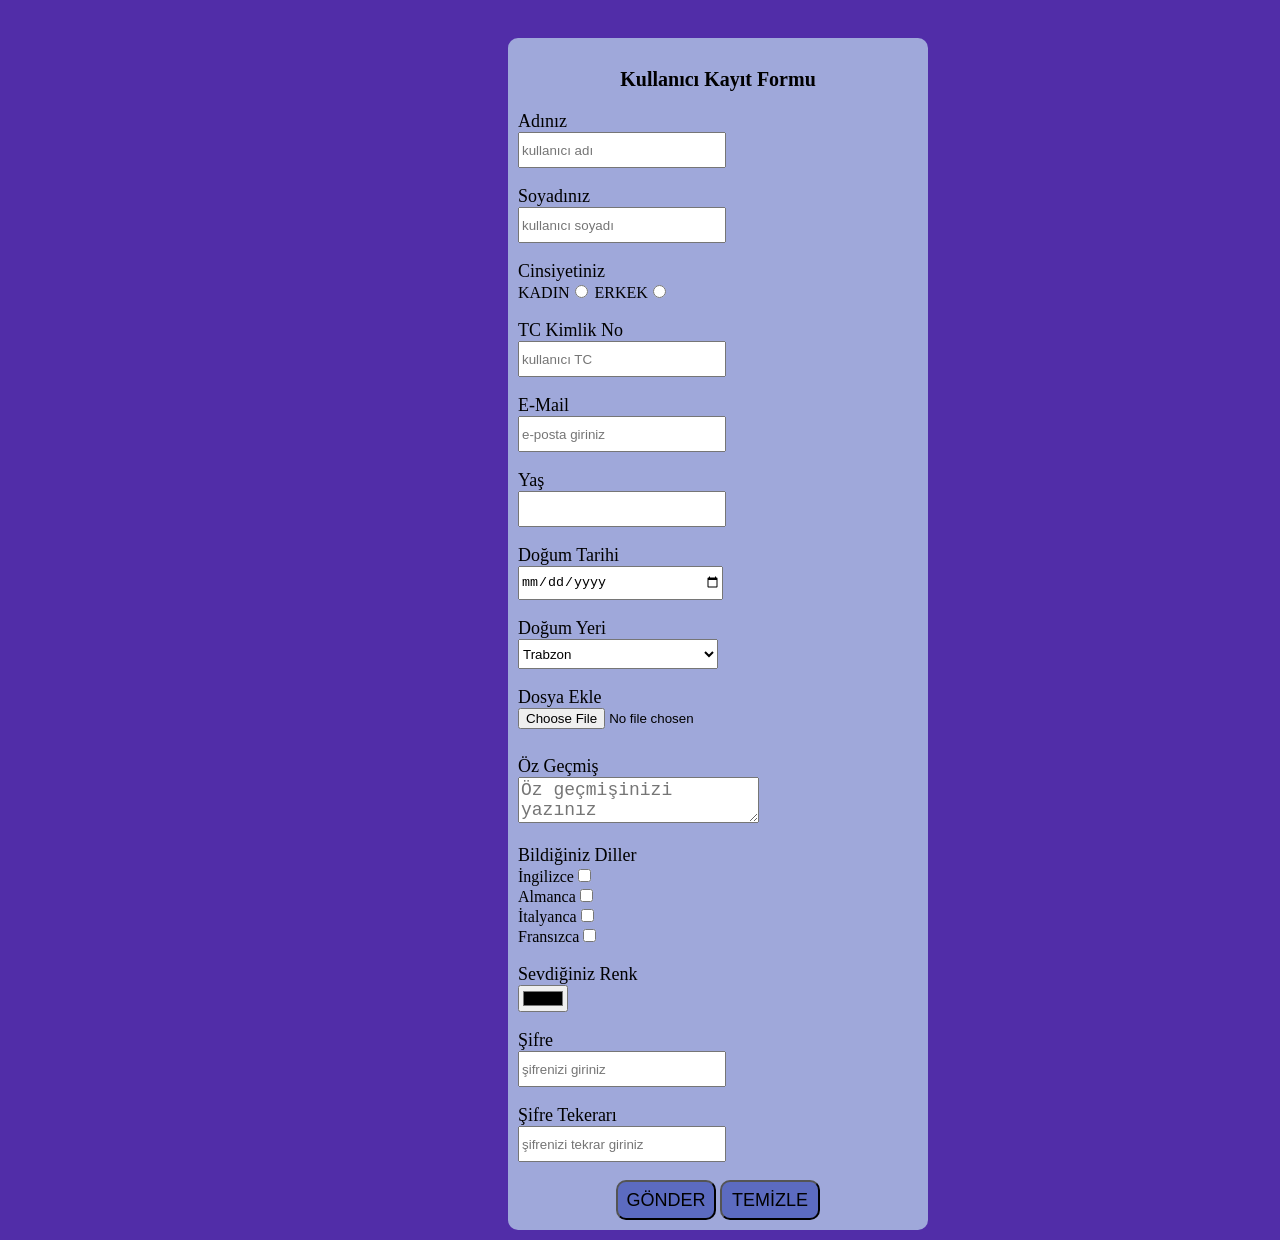
==== index.html @ 49d2aab1 "Add files via upload" ====
<!DOCTYPE html>
<html lang="en">
<head>
    <meta charset="UTF-8">
    <title>Üye Ol</title>

    <link rel="stylesheet" href="uye.css">
</head>
<body>
<div class="uyeformu">
    <form action="admin.html" method="post">
        <h3>Kullanıcı Kayıt Formu</h3>

        <div class="row">
            <div class="col25">
                <label class="form_icerik">Adınız</label><br>
            </div>
            <div class="col75">
                <input class="input" type="text" name="adiniz"  placeholder="kullanıcı adı" required maxlength="40"/><br><br>
            </div>
        </div>

        <div class="row">
            <div class="col25">
                <label class="form_icerik">Soyadınız</label><br>
            </div>
            <div class="col75">
                <input class="input" type="text" name="soyadiniz" placeholder="kullanıcı soyadı" required maxlength="40" /><br><br>
            </div>
        </div>

        <div class="row">
            <div class="col25">
                <label class="form_icerik">Cinsiyetiniz</label><br>
            </div>
            <div class="col75">
                KADIN<input type="radio" name="cinsiyet"  value="kadın">
                ERKEK<input type="radio" name="cinsiyet" value="erkek"><br><br>
            </div>
        </div>

        <div class="row">
            <div class="col25">
                <label class="form_icerik">TC Kimlik No</label><br>
            </div>
            <div class="col75">
                <input class="input" type="text" name="tcniz"  placeholder="kullanıcı TC" required maxlength="11" minlength="11" /><br><br>
            </div>
        </div>

        <div class="row">
            <div class="col25">
                <label class="form_icerik">E-Mail</label><br>
            </div>
            <div class="col75">
                <input class="input" type="email" name="tcniz"  placeholder="e-posta giriniz" required /><br><br>
            </div>
        </div>

        <div class="row">
            <div class="col25">
                <label class="form_icerik">Yaş</label><br>
            </div>
            <div class="col75">
                <input class="input" type="number" name="yas"  required min="18" max="100"/><br><br>
            </div>
        </div>
        <div class="row">
            <div class="col25">
                <label class="form_icerik">Doğum Tarihi</label><br>
            </div>
            <div class="col75">
                <input class="input" type="date" name="tarih" /><br><br>
            </div>
        </div>
        <div class="row">
            <div class="col25">
                <label class="form_icerik">Doğum Yeri</label><br>
            </div>
            <div class="col75">
                <select class="input" name="yer">
                    <option value="trabzon">Trabzon</option>
                    <option value="istanbul">İstanbul</option>
                    <option value="ankara">Ankara</option>
                    <option value="malatya">Malatya</option>
                    <option value="bursa">Bursa</option>
                </select><br><br>
            </div>
        </div>
        <div class="row">
            <div class="col25">
                <label class="form_icerik">Dosya Ekle</label><br>
            </div>
            <div class="col75">
                <input class="input" type="file" name="file"  required/><br><br>
            </div>
        </div>
        <div class="row">
            <div class="col25">
                <label class="form_icerik">Öz Geçmiş</label><br>
            </div>
            <div class="col75">
                <textarea name="mesaj" class="form_icerik" placeholder="Öz geçmişinizi yazınız"></textarea><br><br>
            </div>
        </div>

        <div class="row">
            <div class="col25">
                <label class="form_icerik">Bildiğiniz Diller</label><br>
            </div>
            <div class="col75">
                <label for="ing">İngilizce</label><input type="checkbox" id="ing" value="ing"><br>
                <label for="alm">Almanca</label><input type="checkbox" id="alm" value="alm"><br>
                <label for="alm">İtalyanca</label><input type="checkbox" id="itl" value="alm"><br>
                <label for="fra">Fransızca</label><input type="checkbox" id="fra" value="fra"><br><br>

            </div>
        </div>

        <div class="row">
            <div class="col25">
                <label class="form_icerik">Sevdiğiniz Renk</label><br>
            </div>
            <div class="col75">
                <input type="color" name="renk" /><br><br>
            </div>
        </div>


        <div class="row">
            <div class="col25">
                <label class="form_icerik">Şifre</label><br>
            </div>
            <div class="col75">
                <input class="input" type="password" name="sifre" placeholder="şifrenizi giriniz" required/><br><br>
            </div>
        </div>
        <div class="row">
            <div class="col25">
                <label class="form_icerik">Şifre Tekerarı</label><br>
            </div>
            <div class="col75">
                <input class="input" type="password" name="sifre_tekrarı" placeholder="şifrenizi tekrar giriniz"  required/><br><br>
            </div>
        </div>

        <div class="row_button">
            <input type="submit" class="button"  value="GÖNDER">
            <input type="reset" class="button" name="sil" id="sil" value="TEMİZLE">
        </div>

    </form>


</div>
</body>
</html>
---- uye.css ----
body{
    background-color:#512DA8;

    padding-left:500px;
    padding-top: 30px;
}

.uyeformu{

    height: auto;
    width:400px;
    border-radius:10px;
    background-color:#9FA8DA;
    padding:10px;

}

h3{
    text-align:center;
    font-size:20px;
}
.form_icerik{
    font-size:18px;
}
.button{
    height:40px;
    width: 100px;
    border-radius:10px;
    background-color:#5C6BC0 ;
    font-size:18px;

}
.row_button{
    text-align:center;
}
.input{
    height:30px;
    width:200px;
}
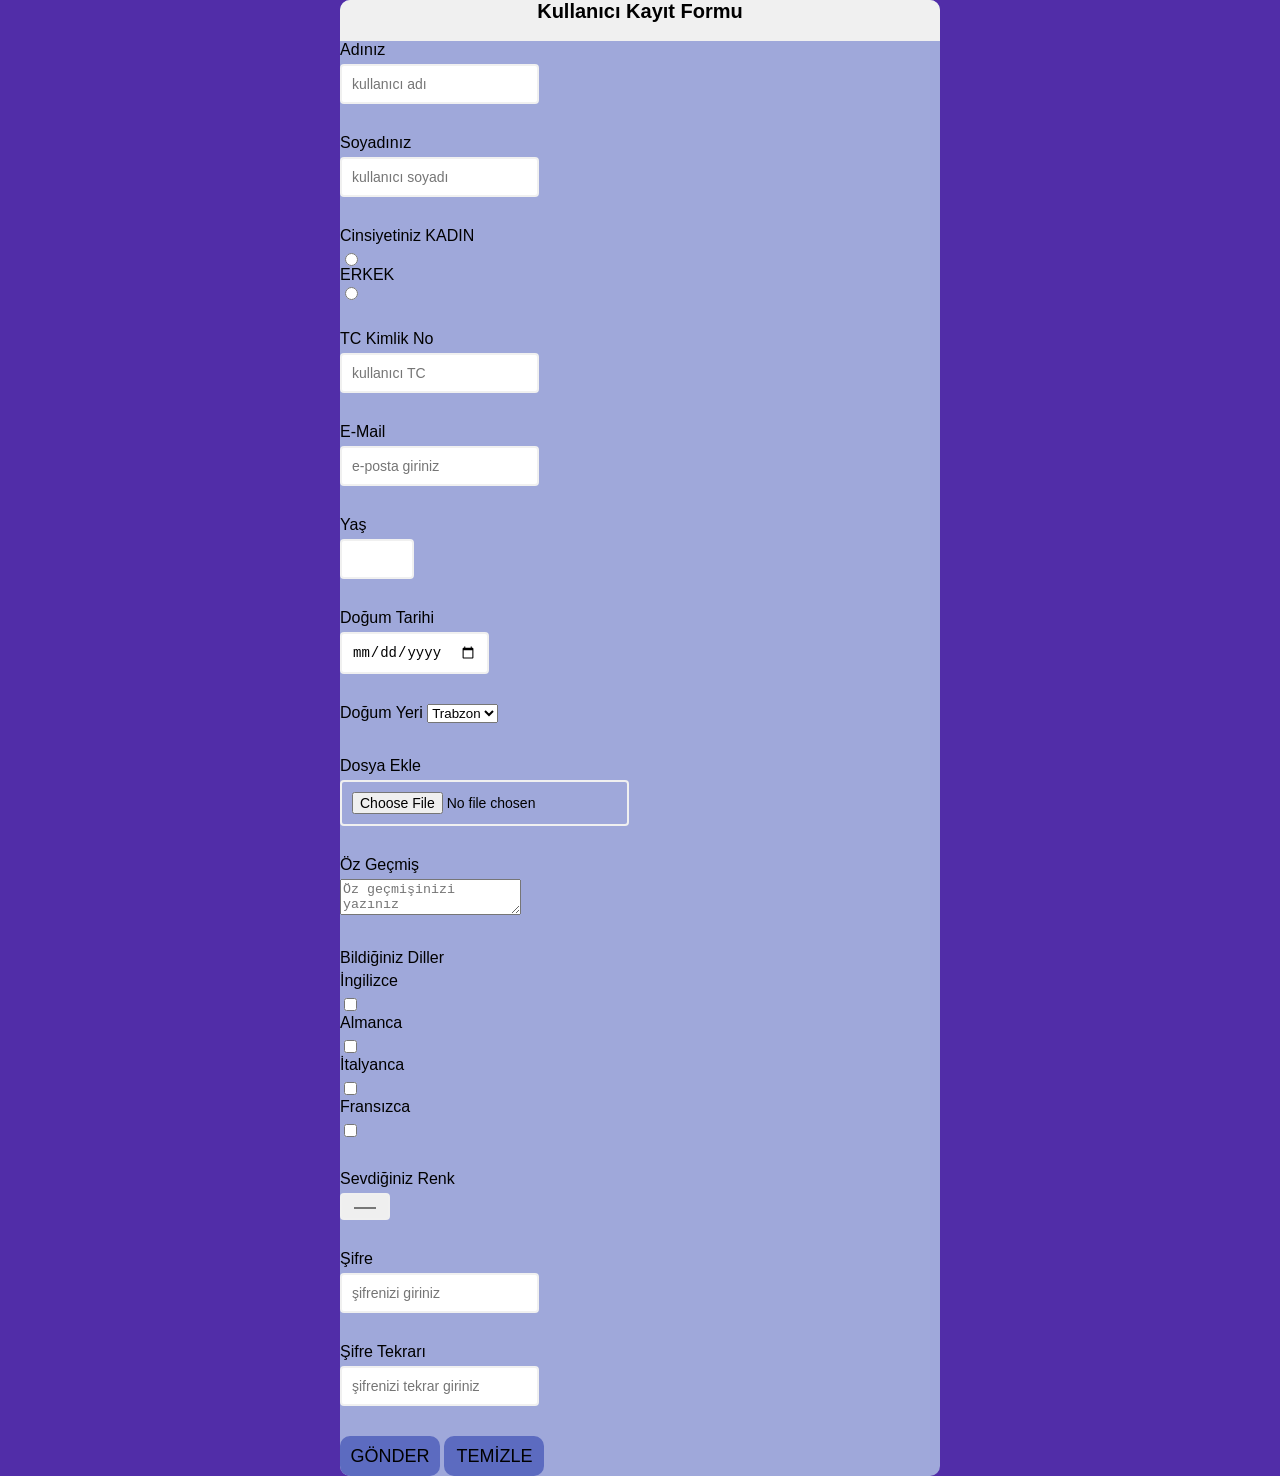
==== commit 64e8721d: "Add files via upload" ====
--- a/index.html
+++ b/index.html
@@ -3,155 +3,144 @@
 <head>
     <meta charset="UTF-8">
     <title>Üye Ol</title>
+    <link rel="stylesheet" href="uye.css">
+    <link rel="stylesheet" href="https://cdnjs.cloudflare.com/ajax/libs/font-awesome/6.0.0-beta2/css/all.min.css">
 
-    <link rel="stylesheet" href="uye.css">
 </head>
 <body>
 <div class="uyeformu">
-    <form action="admin.html" method="post">
-        <h3>Kullanıcı Kayıt Formu</h3>
+    <div class="header"> <h3>Kullanıcı Kayıt Formu</h3> </div>
 
-        <div class="row">
-            <div class="col25">
-                <label class="form_icerik">Adınız</label><br>
-            </div>
-            <div class="col75">
-                <input class="input" type="text" name="adiniz"  placeholder="kullanıcı adı" required maxlength="40"/><br><br>
-            </div>
+    <form  id="form" class="form" method="post" >
+
+
+<!--inputlardaki name ile alınan değerlere erişilir.-->
+
+        <div class="form-control">
+                <label for="ad" class="form_icerik">Adınız</label>
+                <input class="input" type="text" name="ad" id="ad" placeholder="kullanıcı adı"  maxlength="40"/>
+                <i class="fas fa-check-circle"></i>
+                <i class="fas fa-exclamation-circle"></i>
+                <small>Error message</small>
+
         </div>
 
-        <div class="row">
-            <div class="col25">
-                <label class="form_icerik">Soyadınız</label><br>
-            </div>
-            <div class="col75">
-                <input class="input" type="text" name="soyadiniz" placeholder="kullanıcı soyadı" required maxlength="40" /><br><br>
-            </div>
+
+        <div class="form-control">
+                <label for="soyad" class="form_icerik">Soyadınız</label>
+                <input class="input" type="text" name="soyad" id="soyad" placeholder="kullanıcı soyadı" maxlength="40" />
+                <i class="fas fa-check-circle"></i>
+                <i class="fas fa-exclamation-circle"></i>
+                <small>Error message</small>
         </div>
 
-        <div class="row">
-            <div class="col25">
-                <label class="form_icerik">Cinsiyetiniz</label><br>
-            </div>
-            <div class="col75">
-                KADIN<input type="radio" name="cinsiyet"  value="kadın">
-                ERKEK<input type="radio" name="cinsiyet" value="erkek"><br><br>
-            </div>
+        <div class="form-control">
+                <label  class="form_icerik">Cinsiyetiniz</label>
+
+                KADIN<input type="radio" name="cinsiyet"  value="kadın"/>
+                ERKEK<input type="radio" name="cinsiyet" value="erkek"/>
+
         </div>
 
-        <div class="row">
-            <div class="col25">
-                <label class="form_icerik">TC Kimlik No</label><br>
-            </div>
-            <div class="col75">
-                <input class="input" type="text" name="tcniz"  placeholder="kullanıcı TC" required maxlength="11" minlength="11" /><br><br>
-            </div>
+        <div class="form-control">
+                <label for="tc" class="form_icerik">TC Kimlik No</label>
+                <input class="input" type="text" name="tc" id="tc"  placeholder="kullanıcı TC" required maxlength="11" minlength="11" />
+                <i class="fas fa-check-circle"></i>
+                <i class="fas fa-exclamation-circle"></i>
+                <small>Error message</small>
+
         </div>
 
-        <div class="row">
-            <div class="col25">
-                <label class="form_icerik">E-Mail</label><br>
-            </div>
-            <div class="col75">
-                <input class="input" type="email" name="tcniz"  placeholder="e-posta giriniz" required /><br><br>
-            </div>
+        <div class="form-control">
+                <label for="email" class="form_icerik">E-Mail</label>
+                <input class="input" type="email" name="email" id="email" placeholder="e-posta giriniz" required />
+                <i class="fas fa-check-circle"></i>
+                <i class="fas fa-exclamation-circle"></i>
+                <small>Error message</small>
         </div>
 
-        <div class="row">
-            <div class="col25">
-                <label class="form_icerik">Yaş</label><br>
-            </div>
-            <div class="col75">
-                <input class="input" type="number" name="yas"  required min="18" max="100"/><br><br>
-            </div>
+        <div class="form-control">
+                <label for="yas" class="form_icerik">Yaş</label>
+                <input class="input" type="number" name="yas" id="yas" required min="18" max="100"/>
+                <i class="fas fa-check-circle"></i>
+                <i class="fas fa-exclamation-circle"></i>
+                <small>Error message</small>
         </div>
-        <div class="row">
-            <div class="col25">
-                <label class="form_icerik">Doğum Tarihi</label><br>
-            </div>
-            <div class="col75">
-                <input class="input" type="date" name="tarih" /><br><br>
-            </div>
+
+        <div class="form-control">
+                <label for="dgmtarih" class="form_icerik">Doğum Tarihi</label>
+                <input class="input" type="date" id="dgmtarih" name="dgmtarih" />
+                <i class="fas fa-check-circle"></i>
+               <i class="fas fa-exclamation-circle"></i>
+                <small>Error message</small>
         </div>
-        <div class="row">
-            <div class="col25">
-                <label class="form_icerik">Doğum Yeri</label><br>
-            </div>
-            <div class="col75">
-                <select class="input" name="yer">
+
+        <div class="form-control">
+                <label for="dgmyer" class="form_icerik">Doğum Yeri</label>
+                <select class="input" name="dgmyer" id="dgmyer">
                     <option value="trabzon">Trabzon</option>
                     <option value="istanbul">İstanbul</option>
                     <option value="ankara">Ankara</option>
                     <option value="malatya">Malatya</option>
                     <option value="bursa">Bursa</option>
-                </select><br><br>
-            </div>
-        </div>
-        <div class="row">
-            <div class="col25">
-                <label class="form_icerik">Dosya Ekle</label><br>
-            </div>
-            <div class="col75">
-                <input class="input" type="file" name="file"  required/><br><br>
-            </div>
-        </div>
-        <div class="row">
-            <div class="col25">
-                <label class="form_icerik">Öz Geçmiş</label><br>
-            </div>
-            <div class="col75">
-                <textarea name="mesaj" class="form_icerik" placeholder="Öz geçmişinizi yazınız"></textarea><br><br>
-            </div>
+                </select>
+            <i class="fas fa-check-circle"></i>
+            <i class="fas fa-exclamation-circle"></i>
+                <small>Error message</small>
         </div>
 
-        <div class="row">
-            <div class="col25">
-                <label class="form_icerik">Bildiğiniz Diller</label><br>
-            </div>
-            <div class="col75">
-                <label for="ing">İngilizce</label><input type="checkbox" id="ing" value="ing"><br>
-                <label for="alm">Almanca</label><input type="checkbox" id="alm" value="alm"><br>
-                <label for="alm">İtalyanca</label><input type="checkbox" id="itl" value="alm"><br>
-                <label for="fra">Fransızca</label><input type="checkbox" id="fra" value="fra"><br><br>
-
-            </div>
+        <div class="form-control">
+                <label for="file" class="form_icerik">Dosya Ekle</label>
+                <input class="input" type="file" name="file" id="file" required/>
         </div>
 
-        <div class="row">
-            <div class="col25">
-                <label class="form_icerik">Sevdiğiniz Renk</label><br>
+        <div class="form-control">
+                <label for="mesaj" class="form_icerik">Öz Geçmiş</label><br>
+                <textarea  name="mesaj" class="form_icerik" id="mesaj" placeholder="Öz geçmişinizi yazınız"></textarea>
             </div>
-            <div class="col75">
-                <input type="color" name="renk" /><br><br>
-            </div>
+
+        <div class="form-control">
+                <label class="form_icerik">Bildiğiniz Diller</label><br>
+
+                <label for="ing">İngilizce</label><input type="checkbox" id="ing" value="ing"/>
+                <label for="alm">Almanca</label><input type="checkbox" id="alm" value="alm"/>
+                <label for="alm">İtalyanca</label><input type="checkbox" id="itl" value="alm"/>
+                <label for="fra">Fransızca</label><input type="checkbox" id="fra" value="fra"/>
+        </div>
+
+        <div class="form-control">
+                <label for="renk"  class="form_icerik">Sevdiğiniz Renk</label>
+                <input type="color" name="renk" id="renk"/>
+                <i class="fas fa-check-circle"></i>
+                <i class="fas fa-exclamation-circle"></i>
+                <small>Error message</small>
         </div>
 
 
-        <div class="row">
-            <div class="col25">
-                <label class="form_icerik">Şifre</label><br>
-            </div>
-            <div class="col75">
-                <input class="input" type="password" name="sifre" placeholder="şifrenizi giriniz" required/><br><br>
-            </div>
-        </div>
-        <div class="row">
-            <div class="col25">
-                <label class="form_icerik">Şifre Tekerarı</label><br>
-            </div>
-            <div class="col75">
-                <input class="input" type="password" name="sifre_tekrarı" placeholder="şifrenizi tekrar giriniz"  required/><br><br>
-            </div>
+        <div class="form-control">
+                <label for="sifre" class="form_icerik">Şifre</label>
+                <input class="input" type="password" name="sifre" id="sifre" placeholder="şifrenizi giriniz" required/>
+                <i class="fas fa-check-circle"></i>
+                <i class="fas fa-exclamation-circle"></i>
+                <small>Error message</small>
         </div>
 
-        <div class="row_button">
+        <div class="form-control">
+                <label for="sifretekrari" class="form_icerik" >Şifre Tekrarı</label>
+                <input class="input" type="password" name="sifre_tekrarı" id="sifretekrari" placeholder="şifrenizi tekrar giriniz"  required/>
+                <i class="fas fa-check-circle"></i>
+                <i class="fas fa-exclamation-circle"></i>
+                <small>Error message</small>
+        </div>
+
             <input type="submit" class="button"  value="GÖNDER">
             <input type="reset" class="button" name="sil" id="sil" value="TEMİZLE">
-        </div>
+
 
     </form>
 
 
 </div>
+<script src="uye_validation.js"></script>
 </body>
 </html>
--- a/uye.css
+++ b/uye.css
@@ -1,39 +1,113 @@
 body{
     background-color:#512DA8;
+    font-family:sans-serif;
+    display:flex;
+    align-items:center;
+    justify-content:center;
+    min-height:100vh;
+    margin:0;
 
-    padding-left:500px;
-    padding-top: 30px;
 }
 
 .uyeformu{
-
     height: auto;
-    width:400px;
+    width:600px;
+    max-width:100%;
     border-radius:10px;
     background-color:#9FA8DA;
+    overflow:hidden;
+}
+.header{
+    border-bottom:1px solid #f0f0f0 ;
+    background-color:#f0f0f0 ;
+    height:40px;
+
+
+}
+h3{
+    margin:0;
+    text-align:center;
+    font-size:20px;
+}
+
+
+.row_button{
+    text-align:center;
+}
+/*.input{*/
+/*    height:30px;*/
+/*    width:200px;*/
+/*}*/
+
+.form-control{
+    margin-bottom:10px;
+    padding-bottom:20px;
+    position:relative;
+}
+.form-control label{
+    display:inline-block;
+    margin-bottom:5px;
+}
+
+.form-control input{
+    border:2px solid #f0f0f0;
+    border-radius:4px;
+    display:block ;
+    font-size:14px;
     padding:10px;
 
 }
 
-h3{
-    text-align:center;
-    font-size:20px;
+.form-control input:focus{
+    outline: none;/*tıklandığında oluşan borderi kaldırır.*/
+    border-color:#777;
+
 }
-.form_icerik{
-    font-size:18px;
+
+/*js için başlangıç*/
+
+.form-control.succes input{
+    border-color:#2ecc71;
 }
-.button{
+.form-control.error input{
+    border-color:#e74c3c;
+}
+.form-control i{
+    visibility:hidden;
+    position:absolute;
+    top:40px;
+    right:10px;
+}
+
+.form-control.succes i.fa-check-circle{
+    color:#2ecc71;
+    visibility: visible;
+
+}
+
+.form-control.error i.fa-exclamation-circle{
+    color: #e74c3c;
+    visibility: visible;
+}
+
+ .form-control small{
+    color: #e74c3c;
+    position:absolute;
+    bottom:0;
+    left:0;
+    visibility:hidden;
+}
+
+.form-control.error small{
+    visibility:visible;
+}
+
+.form .button{
     height:40px;
     width: 100px;
     border-radius:10px;
     background-color:#5C6BC0 ;
     font-size:18px;
+    border:none;
 
-}
-.row_button{
-    text-align:center;
-}
-.input{
-    height:30px;
-    width:200px;
 }
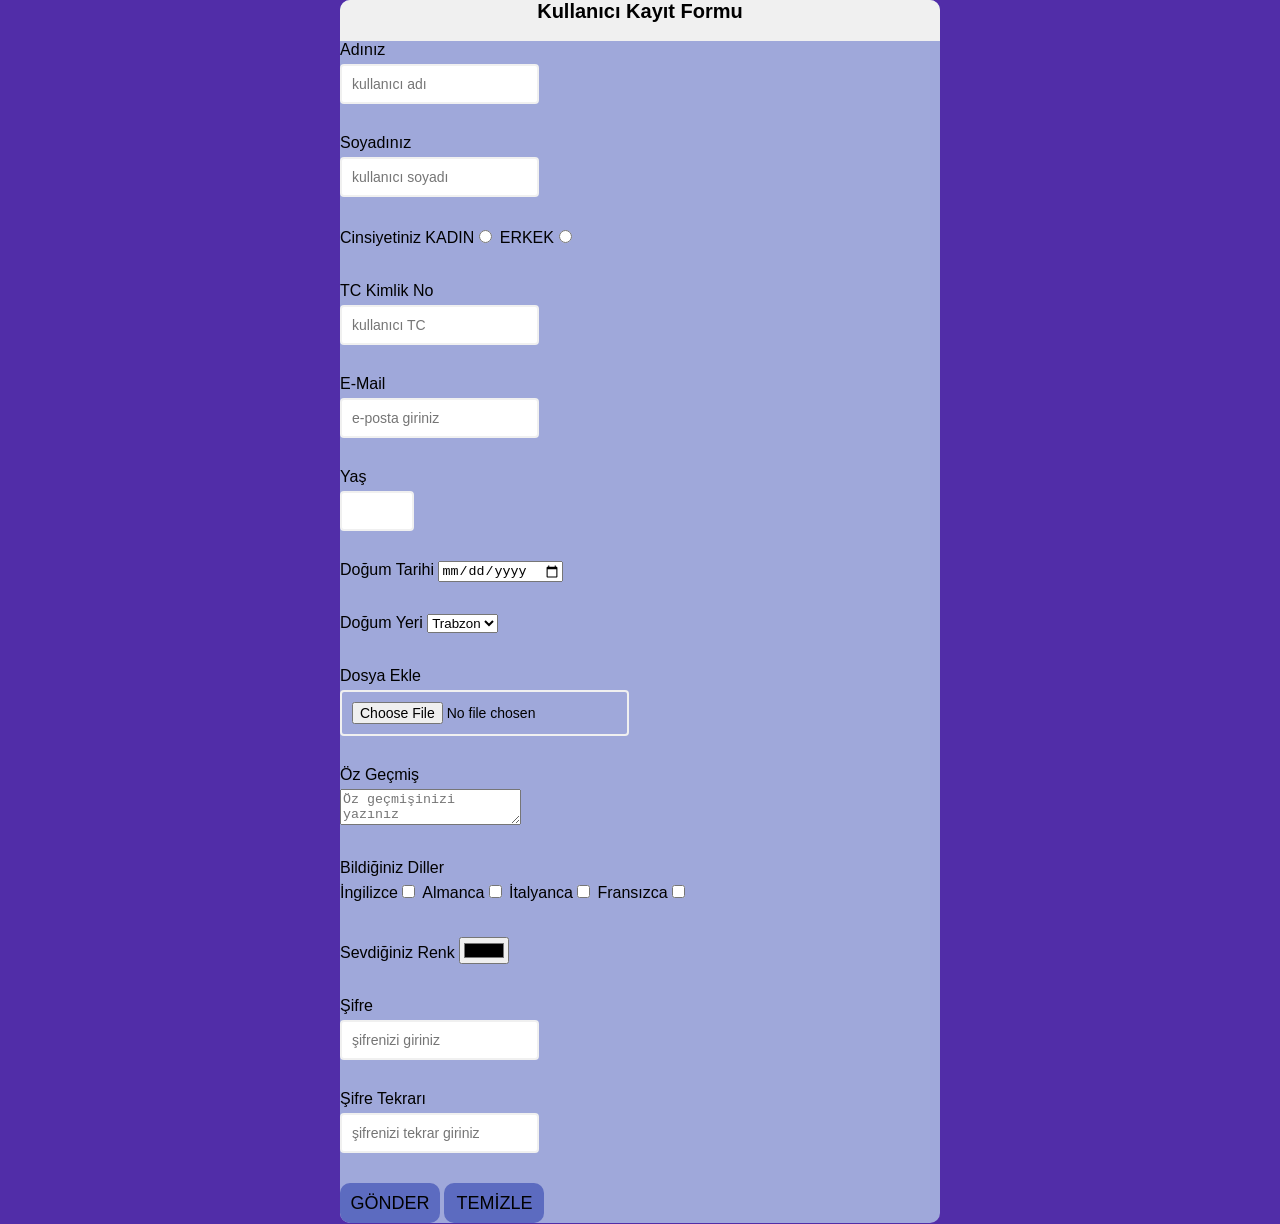
==== commit cf833538: "Update index.html" ====
--- a/index.html
+++ b/index.html
@@ -69,7 +69,7 @@
 
         <div class="form-control">
                 <label for="dgmtarih" class="form_icerik">Doğum Tarihi</label>
-                <input class="input" type="date" id="dgmtarih" name="dgmtarih" />
+                <input  type="date" id="dgmtarih" name="dgmtarih" />
                 <i class="fas fa-check-circle"></i>
                <i class="fas fa-exclamation-circle"></i>
                 <small>Error message</small>
@@ -77,7 +77,7 @@
 
         <div class="form-control">
                 <label for="dgmyer" class="form_icerik">Doğum Yeri</label>
-                <select class="input" name="dgmyer" id="dgmyer">
+                <select  name="dgmyer" id="dgmyer">
                     <option value="trabzon">Trabzon</option>
                     <option value="istanbul">İstanbul</option>
                     <option value="ankara">Ankara</option>
--- a/uye.css
+++ b/uye.css
@@ -49,7 +49,7 @@
     margin-bottom:5px;
 }
 
-.form-control input{
+.form-control .input{
     border:2px solid #f0f0f0;
     border-radius:4px;
     display:block ;
@@ -58,7 +58,7 @@
 
 }
 
-.form-control input:focus{
+.form-control .input:focus{
     outline: none;/*tıklandığında oluşan borderi kaldırır.*/
     border-color:#777;
 
@@ -66,10 +66,10 @@
 
 /*js için başlangıç*/
 
-.form-control.succes input{
+.form-control.succes .input{
     border-color:#2ecc71;
 }
-.form-control.error input{
+.form-control.error .input{
     border-color:#e74c3c;
 }
 .form-control i{
@@ -110,4 +110,4 @@
     font-size:18px;
     border:none;
 
-}+}
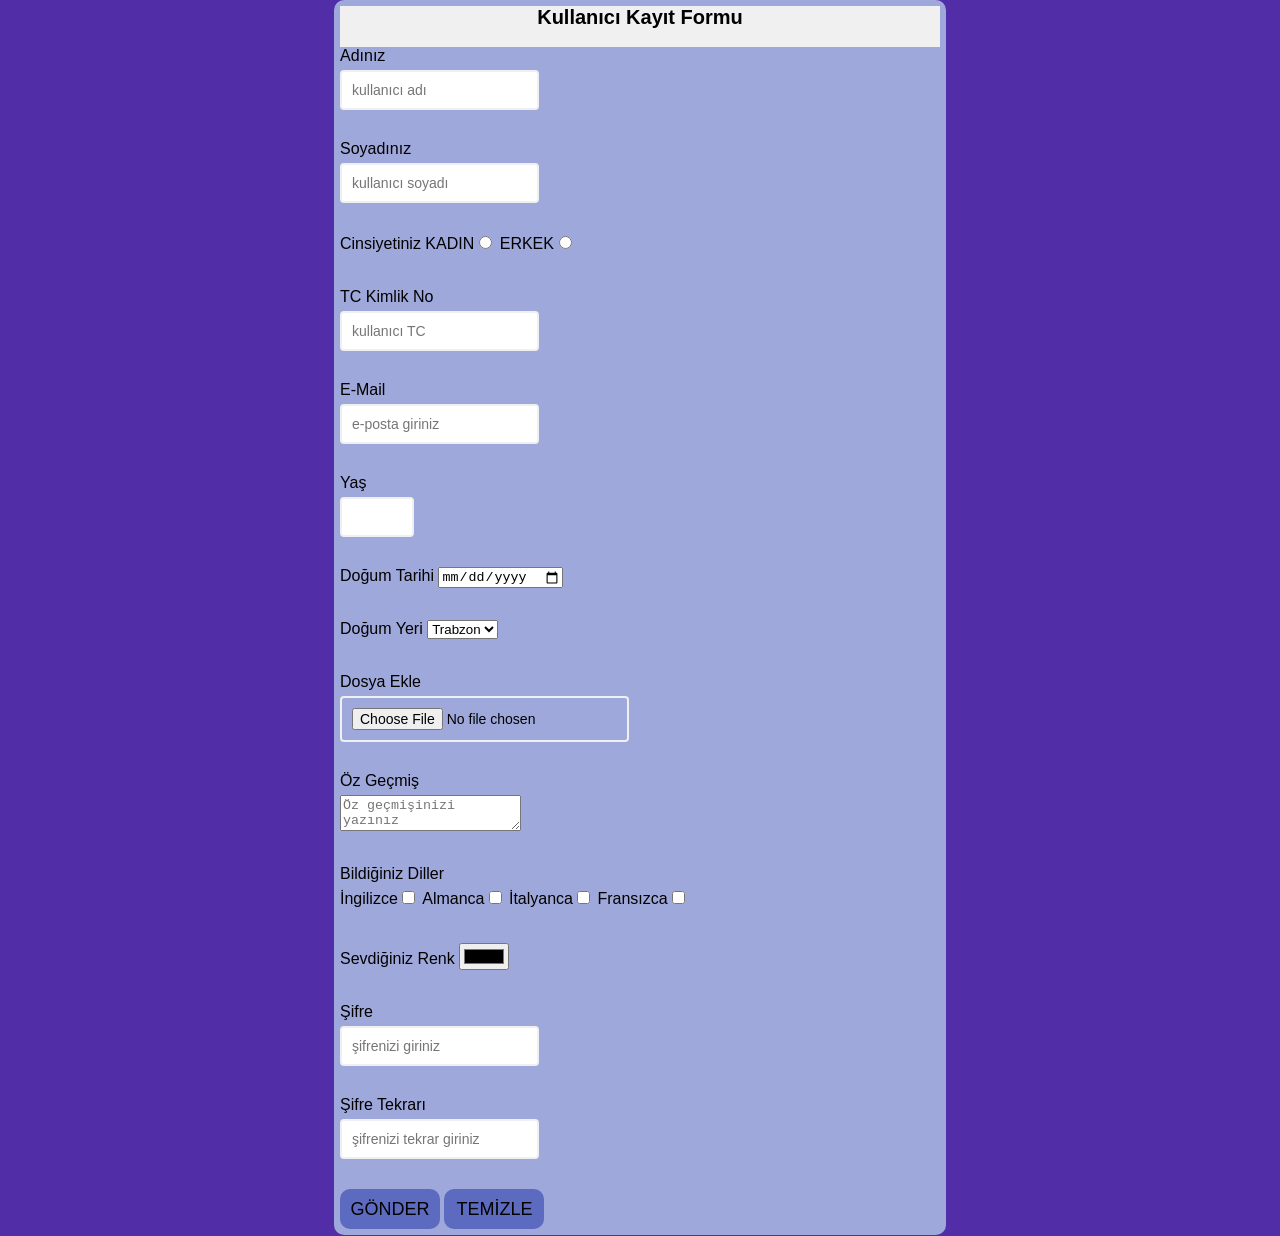
==== commit 2efa51d3: "Update index.html" ====
--- a/index.html
+++ b/index.html
@@ -44,7 +44,7 @@
 
         <div class="form-control">
                 <label for="tc" class="form_icerik">TC Kimlik No</label>
-                <input class="input" type="text" name="tc" id="tc"  placeholder="kullanıcı TC" required maxlength="11" minlength="11" />
+                <input class="input" type="text" name="tc" id="tc"  placeholder="kullanıcı TC" maxlength="11" minlength="11" />
                 <i class="fas fa-check-circle"></i>
                 <i class="fas fa-exclamation-circle"></i>
                 <small>Error message</small>
@@ -53,7 +53,7 @@
 
         <div class="form-control">
                 <label for="email" class="form_icerik">E-Mail</label>
-                <input class="input" type="email" name="email" id="email" placeholder="e-posta giriniz" required />
+                <input class="input" type="email" name="email" id="email" placeholder="e-posta giriniz"  />
                 <i class="fas fa-check-circle"></i>
                 <i class="fas fa-exclamation-circle"></i>
                 <small>Error message</small>
@@ -61,7 +61,7 @@
 
         <div class="form-control">
                 <label for="yas" class="form_icerik">Yaş</label>
-                <input class="input" type="number" name="yas" id="yas" required min="18" max="100"/>
+                <input class="input" type="number" name="yas" id="yas"  min="18" max="100"/>
                 <i class="fas fa-check-circle"></i>
                 <i class="fas fa-exclamation-circle"></i>
                 <small>Error message</small>
@@ -91,7 +91,7 @@
 
         <div class="form-control">
                 <label for="file" class="form_icerik">Dosya Ekle</label>
-                <input class="input" type="file" name="file" id="file" required/>
+                <input class="input" type="file" name="file" id="file" />
         </div>
 
         <div class="form-control">
@@ -119,7 +119,7 @@
 
         <div class="form-control">
                 <label for="sifre" class="form_icerik">Şifre</label>
-                <input class="input" type="password" name="sifre" id="sifre" placeholder="şifrenizi giriniz" required/>
+                <input class="input" type="password" name="sifre" id="sifre" placeholder="şifrenizi giriniz" />
                 <i class="fas fa-check-circle"></i>
                 <i class="fas fa-exclamation-circle"></i>
                 <small>Error message</small>
@@ -127,7 +127,7 @@
 
         <div class="form-control">
                 <label for="sifretekrari" class="form_icerik" >Şifre Tekrarı</label>
-                <input class="input" type="password" name="sifre_tekrarı" id="sifretekrari" placeholder="şifrenizi tekrar giriniz"  required/>
+                <input class="input" type="password" name="sifre_tekrarı" id="sifretekrari" placeholder="şifrenizi tekrar giriniz"  />
                 <i class="fas fa-check-circle"></i>
                 <i class="fas fa-exclamation-circle"></i>
                 <small>Error message</small>
--- a/uye.css
+++ b/uye.css
@@ -16,6 +16,7 @@
     border-radius:10px;
     background-color:#9FA8DA;
     overflow:hidden;
+    padding:6px;
 }
 .header{
     border-bottom:1px solid #f0f0f0 ;
